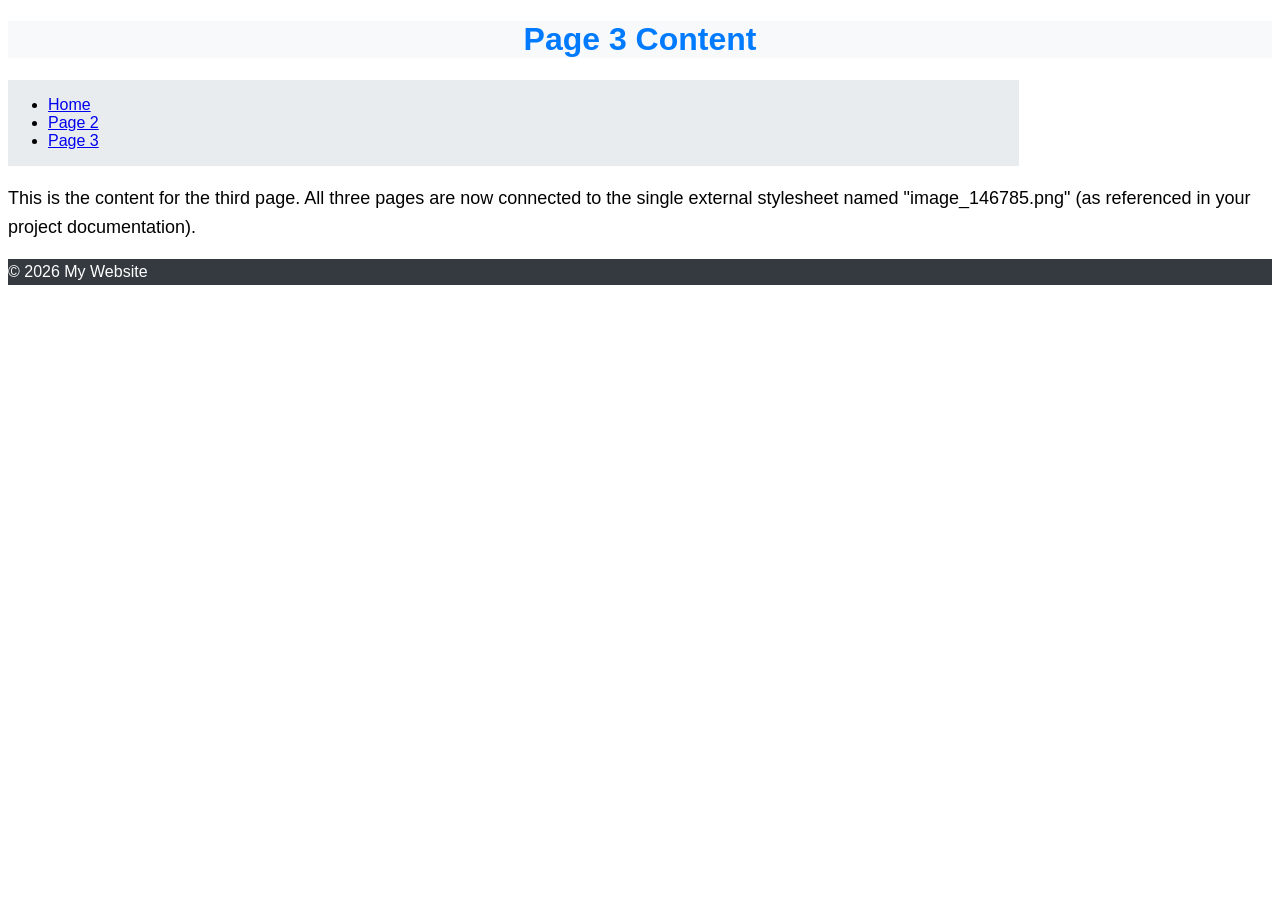
==== page3.html @ e44e64f7 "Complete Homework 2: Add skip-link, Grid, and Flexbox layouts" ====
<!DOCTYPE html>
<html lang="en">
<head>
    <meta charset="UTF-8">
    <meta name="viewport" content="width=device-width, initial-scale=1.0">
    <title>Page 3</title>
    <!-- Linking the same stylesheet -->
    <link rel="stylesheet" href="style.css">
</head>
<body>

    <header>
        <h1>Page 3 Content</h1>
    </header>

    <nav>
        <ul>
            <li><a href="index.html">Home</a></li>
            <li><a href="page2.html">Page 2</a></li>
            <li><a href="page3.html">Page 3</a></li>
        </ul>
    </nav>

    <main>
        <p>This is the content for the third page. All three pages are now connected to the single external stylesheet named "image_146785.png" (as referenced in your project documentation).</p>
    </main>

    <footer>
        <p>&copy; 2026 My Website</p>
    </footer>

</body>
</html>
---- style.css ----
/* 3. Style the body tag */
body {
    font-family: Arial, sans-serif; /* Example font */
    font-size: 16px;
}

/* 4. Style the header tag */
header {
    background-color: #f8f9fa;
}

/* 5. Style the nav tag */
nav {
    background-color: #e9ecef;
    display: inline-block;
    width: 80%;
}
nav img {
    width: 10%;
}
.grid {
    display: grid;
    grid-template-columns: 40% 40%;
    justify-content: space-around; /* Giá trị bạn tự chọn để giống hình mẫu */
    align-items: center;           /* Giá trị bạn tự chọn để giống hình mẫu */
    row-gap: 20px;                 /* Giá trị bạn tự chọn để giống hình mẫu */
}


.grid img {
    width: 100%;
}


.flex {
    display: flex;
    flex-wrap: wrap;               /* Giá trị bạn tự chọn để giống hình mẫu */
    justify-content: center;       /* Giá trị bạn tự chọn để giống hình mẫu */
}
/* 6. Style the main tag */
main {
    background-color: #ffffff;
    font-size: 18px;
}

/* 7. Style the footer tag */
footer {
    background-color: #343a40;
    color: white;
}

/* 8. Style the li tag */
/*
li {
    display: block;
    width: 100%;
}
*/
/* 9. Style the h1 tag */
h1 {
    text-align: center;
    font-family: 'Verdana', sans-serif;
    color: #007bff;
}

/* 10. Style the p tag */
p {
    line-height: 1.6;
}
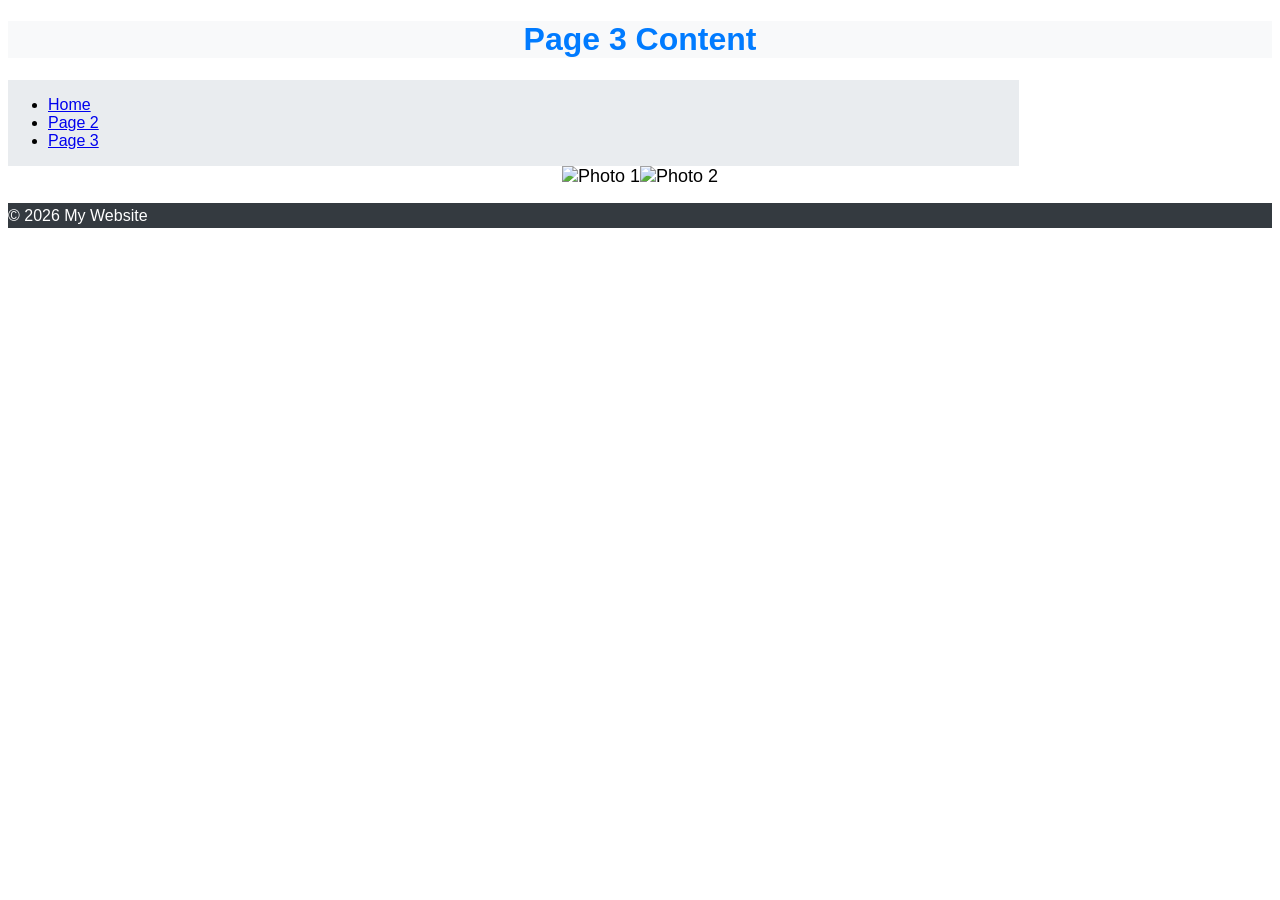
==== commit 120dbec0: "Update page3.html" ====
--- a/page3.html
+++ b/page3.html
@@ -22,12 +22,18 @@
     </nav>
 
     <main>
-        <p>This is the content for the third page. All three pages are now connected to the single external stylesheet named "image_146785.png" (as referenced in your project documentation).</p>
-    </main>
+<section class="flex">
+    <div class="flex-item">
+        <img src="photo1.jpg" alt="Photo 1">
+    </div>
+    <div class="flex-item">
+        <img src="photo2.jpg" alt="Photo 2">
+    </div>
+</section>    </main>
 
     <footer>
         <p>&copy; 2026 My Website</p>
     </footer>
 
 </body>
-</html>+</html>
